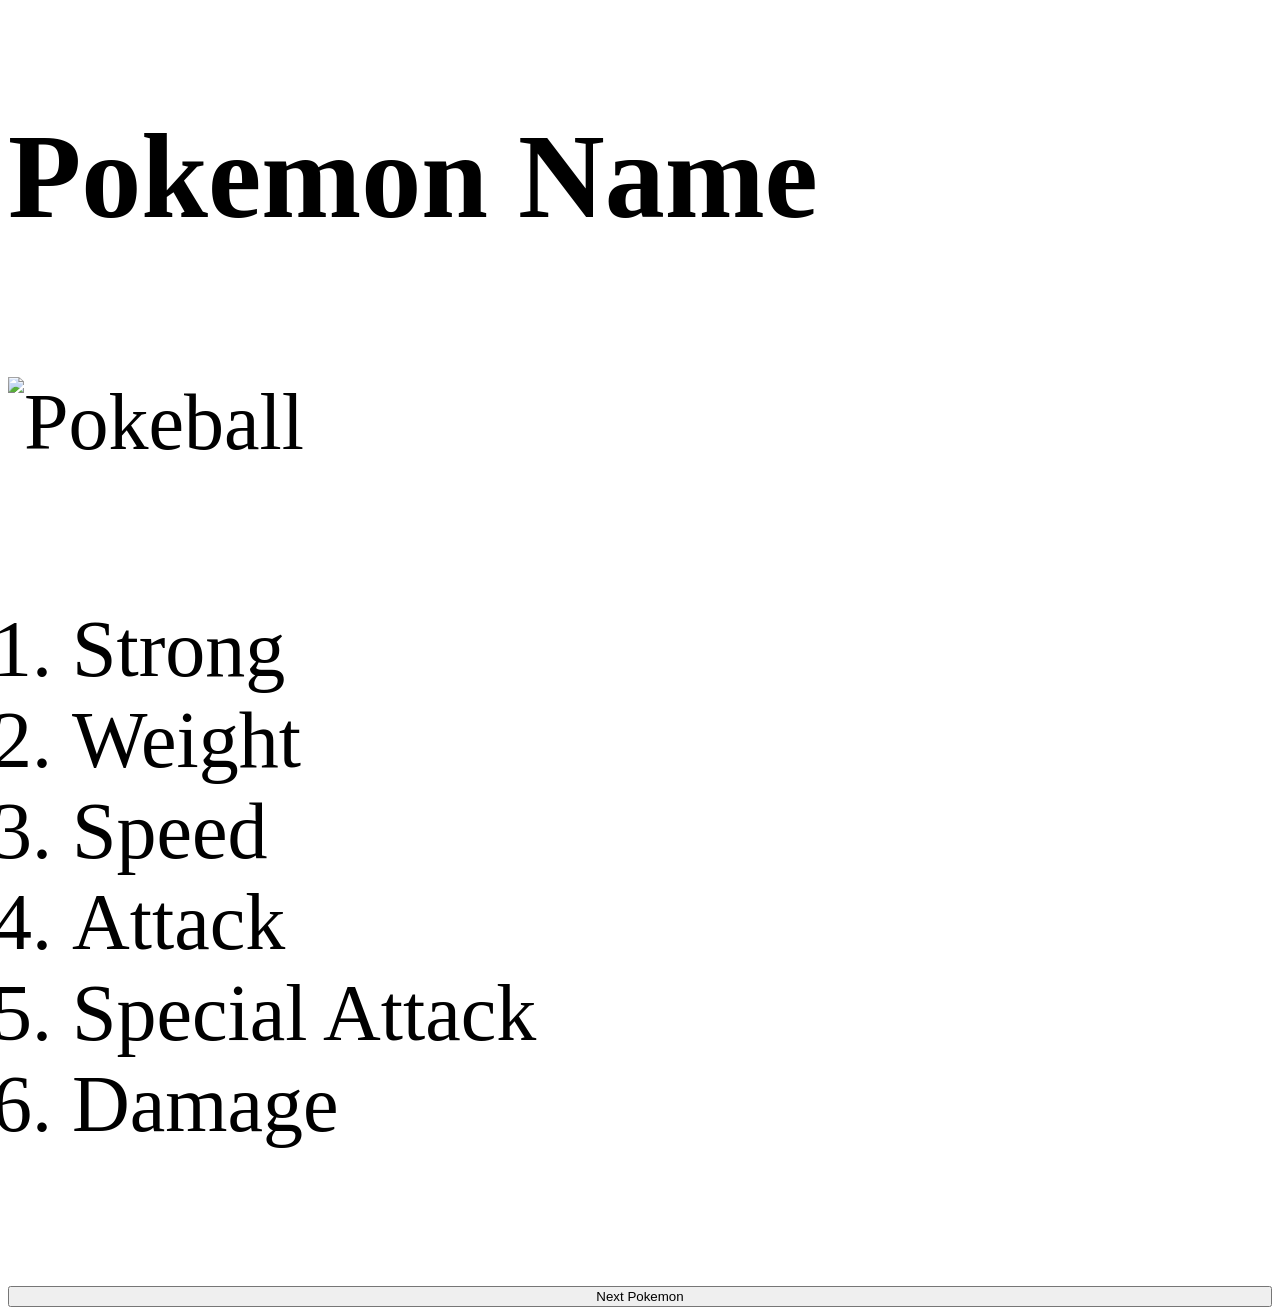
==== pokedetail.html @ 2b915b49 "inicio etapa 2 - detalhes personalizados dos pokemons - 18/08/2026" ====
<!DOCTYPE html>
<html lang="pt-BR">
<head>
    <meta charset="UTF-8">
    <meta name="viewport" content="width=device-width, initial-scale=1.0">
    <title>Pokédex</title>
    <!-- Normalize CSS -->
    <link rel="stylesheet" href="https://cdnjs.cloudflare.com/ajax/libs/normalize/8.0.1/normalize.min.css"
        integrity="sha512-NhSC1YmyruXifcj/KFRWoC561YpHpc5Jtzgvbuzx5VozKpWvQ+4nXhPdFgmx8xqexRcpAglTj9sIBWINXa8x5w=="
        crossorigin="anonymous" referrerpolicy="no-referrer" />
    <!-- Fontes do Google -->
    <link rel="preconnect" href="https://fonts.googleapis.com">
    <link rel="preconnect" href="https://fonts.gstatic.com" crossorigin>
    <link href="https://fonts.googleapis.com/css2?family=Roboto:ital,wght@0,100..900;1,100..900&display=swap"
        rel="stylesheet">
    <!-- CSS -->
    <link rel="stylesheet" href="assets/CSS/type-colors.css">
    <link rel="stylesheet" href="assets/CSS/responsive-media-pokedetail.css">
</head>
<body>
    <section class="content">
        <h1>Pokemon Name</h1>
        <span class="pokeImg"><img src="img/pokeball.png" alt="Pokeball"></span>
        <div id="pokeReference" class="pokeReferences">
            <ol class="pokeRefer">
                        <li class="pokeBar">Strong</li>
                        <li class="pokeBar">Weight</li>
                        <li class="pokeBar">Speed</li>
                        <li class="pokeBar">Attack</li>
                        <li class="pokeBar">Special Attack</li>
                        <li class="pokeBar">Damage</li>
                    </ol>
        </div>
        <button id="nextPokemon" type="button">
            Next Pokemon
        </button>        
    </section>
</body>
</html>
---- assets/CSS/type-colors.css ----
/* cores dos pokemons por tipo */

.normal {
    background-color: #a6a877;
}
.grass {
    background-color: #77c850;
}
.fire {
    background-color: #ee7f30;
}
.water {
    background-color: #678fee;
}
.electric {
    background-color: #f7cf2e;
}
.ice {
    background-color: #98d5d7;
}
.ground {
    background-color: #dfbf69;
}
.flying {
    background-color: #a98ff0;
}
.poison {
    background-color: #a040a0;
}
.fighting {
    background-color: #bf3029;
}
.psychic {
    background-color: #f65687;
}
.dark {
    background-color: #725847;
}
.rock {
    background-color: #b8a137;
}
.bug {
    background-color: #a8b720;
}
.ghost {
    background-color: #6e5896;
}
.steel {
    background-color: #b9b7cf;
}
.dragon {
    background-color: #6f38f6;
}
.fairy {
    background-color: #f9aec7;
}
---- assets/CSS/responsive-media-pokedetail.css ----
@media screen and (min-width: 400px) {
    .content{
        display: grid;
        grid-template-columns: 1fr 1fr;
        gap: 0.5rem;
        font-size: 1rem;
    }
    .pokeImg{
        grid-template-columns: 1fr;
    } 
    .pokeReferences{
        text-align: left;
        border-radius: 1rem;
        margin: 1rem;
        padding: 0.5rem;
        border: 1rem;
    } 
}

@media screen and (min-width: 576px) {
    .content{
        display: grid;
        grid-template-columns: 1fr;
        gap: 2rem;
        font-size: 2rem;
    }
    .pokeImg{
        grid-template-columns: 1fr;
    } 
    .pokeReferences{
        text-align: left;
        border-radius: 1rem;
        margin: 1rem;
        padding: 0.5rem;
        border: 1rem;
    } 
}

@media screen and (min-width: 992px) {
    .content{
        display: grid;
        grid-template-columns: 1fr;
        gap: 2rem;
        font-size: 5rem;
    }
    .pokeImg{
        grid-template-columns: 1fr;
    } 
    .pokeReferences{
        text-align: left;
        font-size: 5rem;
        border-radius: 1rem;
        margin: 1rem;
        padding: 0.5rem;
        border: 1rem;
    } 
}
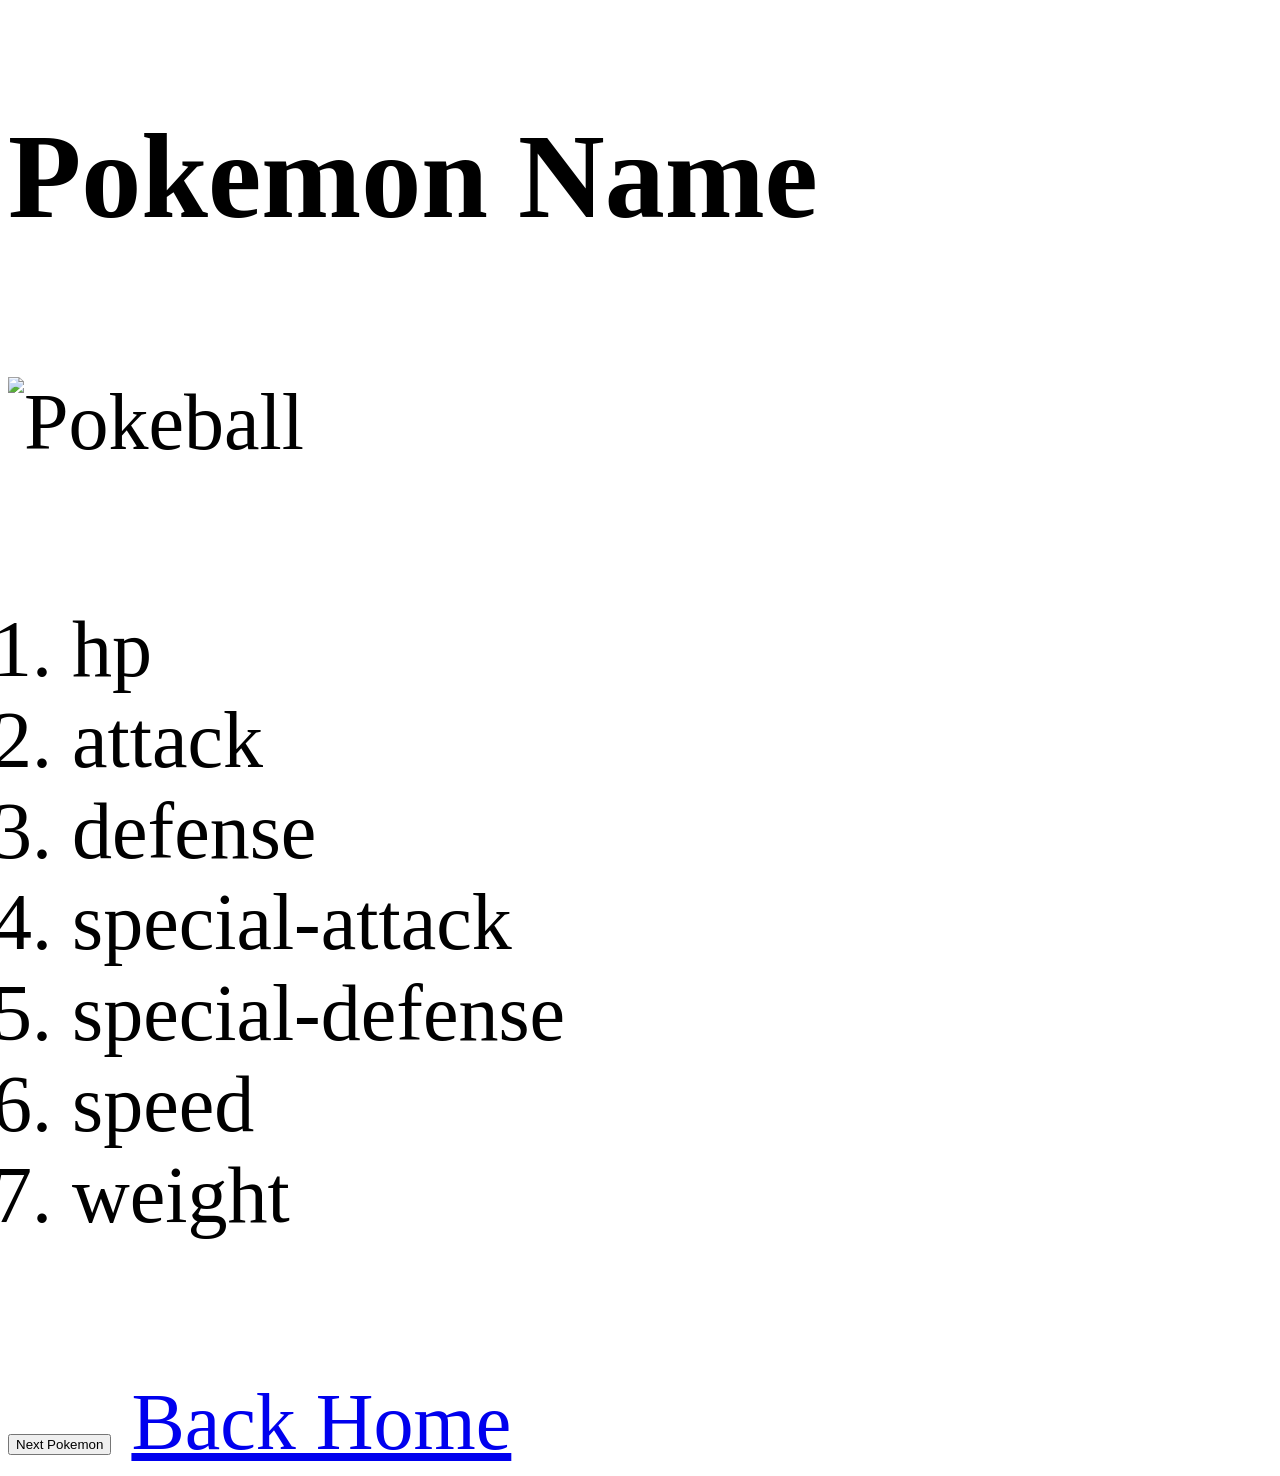
==== commit fb4c41b9: "atualização 19/08/2026 - construindo html padrão para preenchimento via API da página de detalhes" ====
--- a/pokedetail.html
+++ b/pokedetail.html
@@ -14,6 +14,7 @@
     <link href="https://fonts.googleapis.com/css2?family=Roboto:ital,wght@0,100..900;1,100..900&display=swap"
         rel="stylesheet">
     <!-- CSS -->
+    <link rel="stylesheet" href="assets/CSS/styles-details.css">
     <link rel="stylesheet" href="assets/CSS/type-colors.css">
     <link rel="stylesheet" href="assets/CSS/responsive-media-pokedetail.css">
 </head>
@@ -23,17 +24,23 @@
         <span class="pokeImg"><img src="img/pokeball.png" alt="Pokeball"></span>
         <div id="pokeReference" class="pokeReferences">
             <ol class="pokeRefer">
-                        <li class="pokeBar">Strong</li>
-                        <li class="pokeBar">Weight</li>
-                        <li class="pokeBar">Speed</li>
-                        <li class="pokeBar">Attack</li>
-                        <li class="pokeBar">Special Attack</li>
-                        <li class="pokeBar">Damage</li>
+                        <li class="pokeBar">hp</li>
+                        <li class="pokeBar">attack</li>
+                        <li class="pokeBar">defense</li>
+                        <li class="pokeBar">special-attack</li>
+                        <li class="pokeBar">special-defense</li>
+                        <li class="pokeBar">speed</li>
+                        <li class="pokeBar">weight</li>
                     </ol>
         </div>
-        <button id="nextPokemon" type="button">
-            Next Pokemon
-        </button>        
+        <nav class="footBarButton">
+            <button id="nextPokemon" type="button" class="BarButtonPokemon">Next Pokemon</button> 
+            <a id="homePokemon" class="BarButtonPokemon" href="index.html">Back Home</a>
+        </nav>        
     </section>
+     <!-- Arquivo Js -->
+    <script src="assets/Js/poke-object.js"></script>
+    <script src="assets/Js/poke-api.js"></script>
+    <script src="assets/Js/main.js"></script>
 </body>
 </html>
--- a/assets/CSS/styles-details.css
+++ b/assets/CSS/styles-details.css
@@ -0,0 +1,28 @@
+
+.content{
+    
+}
+
+.pokeImg{
+
+}
+
+.pokeReferences{
+
+}
+
+.pokeRefer{
+
+}
+
+.pokeBar{
+
+}
+
+.footBarButton{
+
+}
+
+.BarButtonPokemon{
+
+}
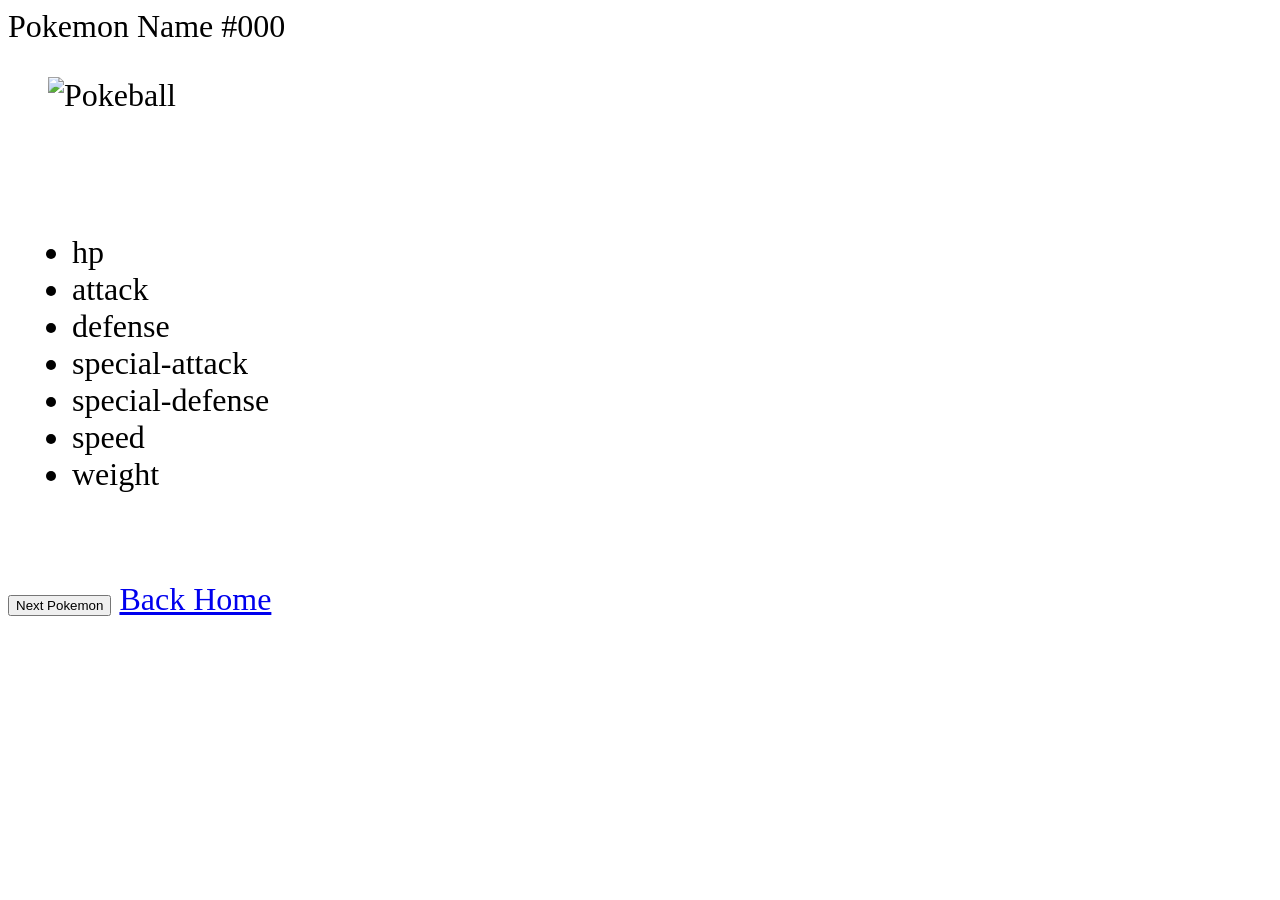
==== commit 286679da: "atualização 20/08/2026 - tornando o pokemon clicavel e redirecionando para a pagina de detalhes" ====
--- a/pokedetail.html
+++ b/pokedetail.html
@@ -20,10 +20,13 @@
 </head>
 <body>
     <section class="content">
-        <h1>Pokemon Name</h1>
-        <span class="pokeImg"><img src="img/pokeball.png" alt="Pokeball"></span>
+        <div id="pokeHeader" class="pokeHeader">
+            <span id="pokeName" class="pokeName">Pokemon Name</span>
+            <span id="pokeNumber" class="pokeId">#000</span>
+            <figure id="pokeImage" class="pokeImg"><img src="img/pokeball.png" alt="Pokeball"></figure>
+        </div>
         <div id="pokeReference" class="pokeReferences">
-            <ol class="pokeRefer">
+            <ul class="pokeRefer">
                         <li class="pokeBar">hp</li>
                         <li class="pokeBar">attack</li>
                         <li class="pokeBar">defense</li>
@@ -31,12 +34,12 @@
                         <li class="pokeBar">special-defense</li>
                         <li class="pokeBar">speed</li>
                         <li class="pokeBar">weight</li>
-                    </ol>
+            </ul>
         </div>
-        <nav class="footBarButton">
+        <div class="footBarButton">
             <button id="nextPokemon" type="button" class="BarButtonPokemon">Next Pokemon</button> 
-            <a id="homePokemon" class="BarButtonPokemon" href="index.html">Back Home</a>
-        </nav>        
+            <a class="BarButtonPokemon" href="index.html">Back Home</a>
+        </div>        
     </section>
      <!-- Arquivo Js -->
     <script src="assets/Js/poke-object.js"></script>
--- a/assets/CSS/responsive-media-pokedetail.css
+++ b/assets/CSS/responsive-media-pokedetail.css
@@ -43,14 +43,14 @@
         display: grid;
         grid-template-columns: 1fr;
         gap: 2rem;
-        font-size: 5rem;
+        font-size: 2rem;
     }
     .pokeImg{
         grid-template-columns: 1fr;
     } 
     .pokeReferences{
         text-align: left;
-        font-size: 5rem;
+        font-size: 2rem;
         border-radius: 1rem;
         margin: 1rem;
         padding: 0.5rem;
